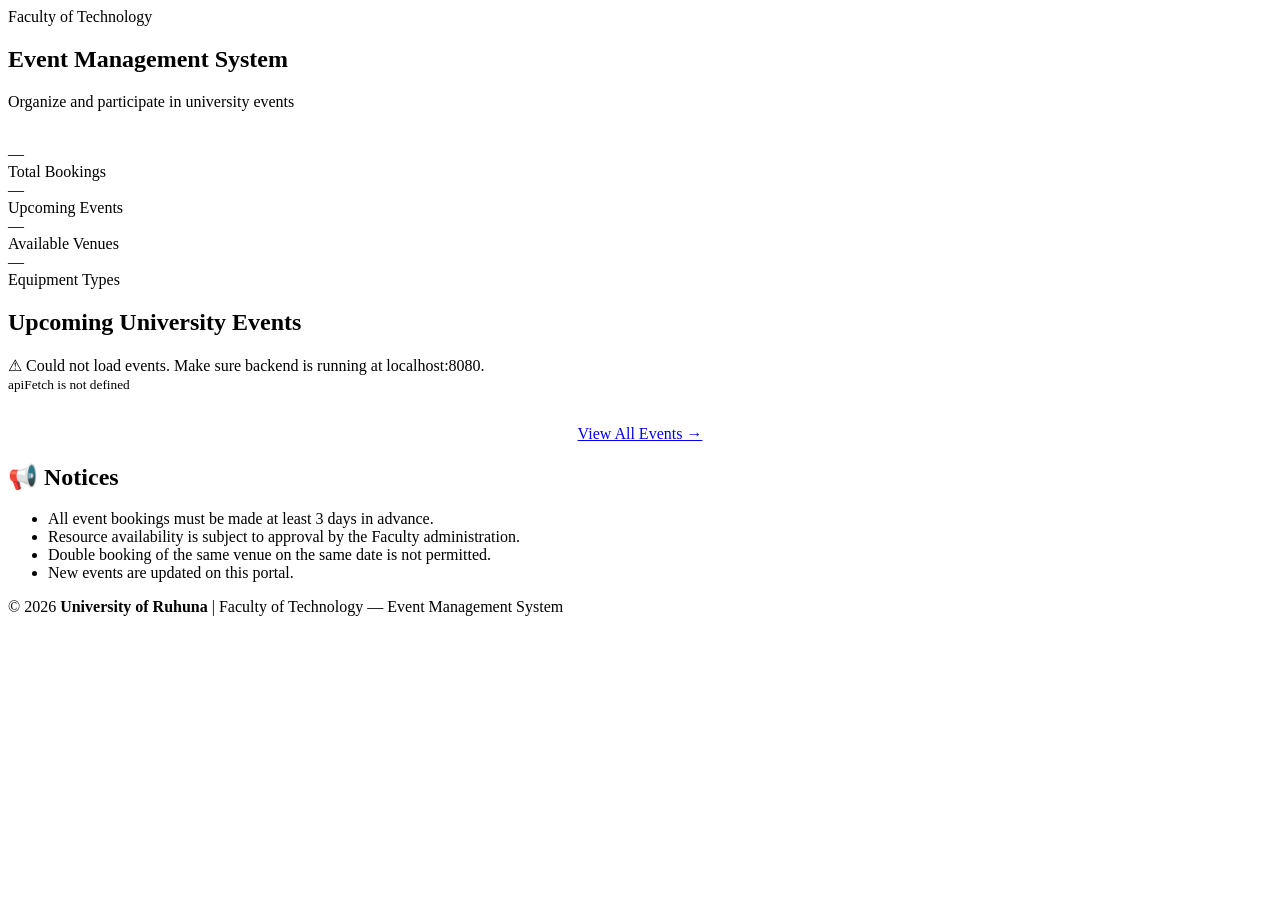
==== event/src/main/resources/templates/index.html @ 7620e8bd "Create index.html" ====
<!DOCTYPE html>
<html xmlns:th="http://www.thymeleaf.org">
<head>
    <meta charset="UTF-8" />
    <meta name="viewport" content="width=device-width, initial-scale=1.0"/>
    <title>Event Management System — University of Ruhuna, FoT</title>
    <link rel="stylesheet" href="/css/style.css"/>
    <div th:replace="navbar :: navbar-head"></div>
</head>
<body>

<!-- Import Navbar -->
<div th:replace="navbar :: navbar"></div>

<!-- ========== HERO ========== -->
<section class="hero">
    <div class="hero-bg"></div>
    <div class="hero-content">
        <div class="hero-badge">Faculty of Technology</div>
        <h1>Event Management System</h1>
        <p>Organize and participate in university events</p>
        &nbsp;
    </div>
</section>

<!-- ========== STATS ========== -->
<section class="section" style="padding-bottom:0;">
    <div class="container">
        <div class="stats-grid" id="statsGrid">
            <div class="stat-card">
                <div class="stat-num" id="statTotal">—</div>
                <div class="stat-label">Total Bookings</div>
            </div>
            <div class="stat-card gold">
                <div class="stat-num" id="statUpcoming">—</div>
                <div class="stat-label">Upcoming Events</div>
            </div>
            <div class="stat-card green">
                <div class="stat-num" id="statVenues">—</div>
                <div class="stat-label">Available Venues</div>
            </div>
            <div class="stat-card">
                <div class="stat-num" id="statEquipment">—</div>
                <div class="stat-label">Equipment Types</div>
            </div>
        </div>
    </div>
</section>

<!-- ========== UPCOMING EVENTS ========== -->
<section class="section">
    <div class="container">
        <h2 class="section-title">Upcoming University Events</h2>
        <div class="divider"></div>
        <div class="grid-3" id="eventsGrid">
            <p style="color:var(--gray-500)">Loading events...</p>
        </div>
        <div style="text-align:center;margin-top:2rem;">
            <a href="/login" class="btn btn-outline">View All Events →</a>
        </div>
    </div>
</section>

<!-- ========== NOTICES ========== -->
<section class="notices-section">
    <div class="container">
        <h2>📢 Notices</h2>
        <ul class="notice-list">
            <li>All event bookings must be made at least 3 days in advance.</li>
            <li>Resource availability is subject to approval by the Faculty administration.</li>
            <li>Double booking of the same venue on the same date is not permitted.</li>
            <li>New events are updated on this portal.</li>
        </ul>
    </div>
</section>

<!-- ========== FOOTER ========== -->
<footer>
    <p>© 2026 <strong>University of Ruhuna</strong> | Faculty of Technology — Event Management System</p>
</footer>

<div id="toast"></div>
<script src="/js/api.js"></script>
<script>
    async function loadHomepage() {
        try {
            const [upcoming, resources] = await Promise.all([apiFetch('/events/upcoming'), apiFetch('/resources')]);
            const allEvents = await apiFetch('/events');
            const venues = resources.filter(r => r.type === 'VENUE' && r.available);
            const equipment = resources.filter(r => r.type === 'EQUIPMENT');

            document.getElementById('statTotal').textContent = allEvents.length;
            document.getElementById('statUpcoming').textContent = upcoming.length;
            document.getElementById('statVenues').textContent = venues.length;
            document.getElementById('statEquipment').textContent = equipment.length;

            const grid = document.getElementById('eventsGrid');
            // Show only first 4 upcoming events
            const shown = upcoming.slice(0, 6);
            if (shown.length === 0) {
                grid.innerHTML = '<p>No upcoming events found.</p>';
                return;
            }

            grid.innerHTML = shown.map((ev, i) => `
                <div class="card">
                    <img class="card-img" src="${ev.imageUrl || '/images/events/default-event.jpg'}" alt="${ev.title}" onerror="this.src='/images/events/default-event.jpg'">
                    <div class="card-body">
                        <div class="card-title">${ev.title}</div>
                        <div class="card-meta">
                            <div class="card-meta-item"><span class="icon">📍</span><span>${ev.resource ? ev.resource.name : '—'}</span></div>
                            <div class="card-meta-item"><span class="icon">📅</span><span>${formatDate(ev.eventDate)}</span></div>
                            <div class="card-meta-item"><span class="icon">👤</span><span>${ev.organizerName}</span></div>
                        </div>
                    </div>
                </div>
            `).join('');
        } catch (err) {
            document.getElementById('eventsGrid').innerHTML = `<p>⚠ Could not load events. Make sure backend is running at localhost:8080.<br><small>${err.message}</small></p>`;
        }
    }

    loadHomepage();
</script>

<!-- Import Navbar Script -->
<div th:replace="navbar :: navbar-script"></div>

</body>
</html>
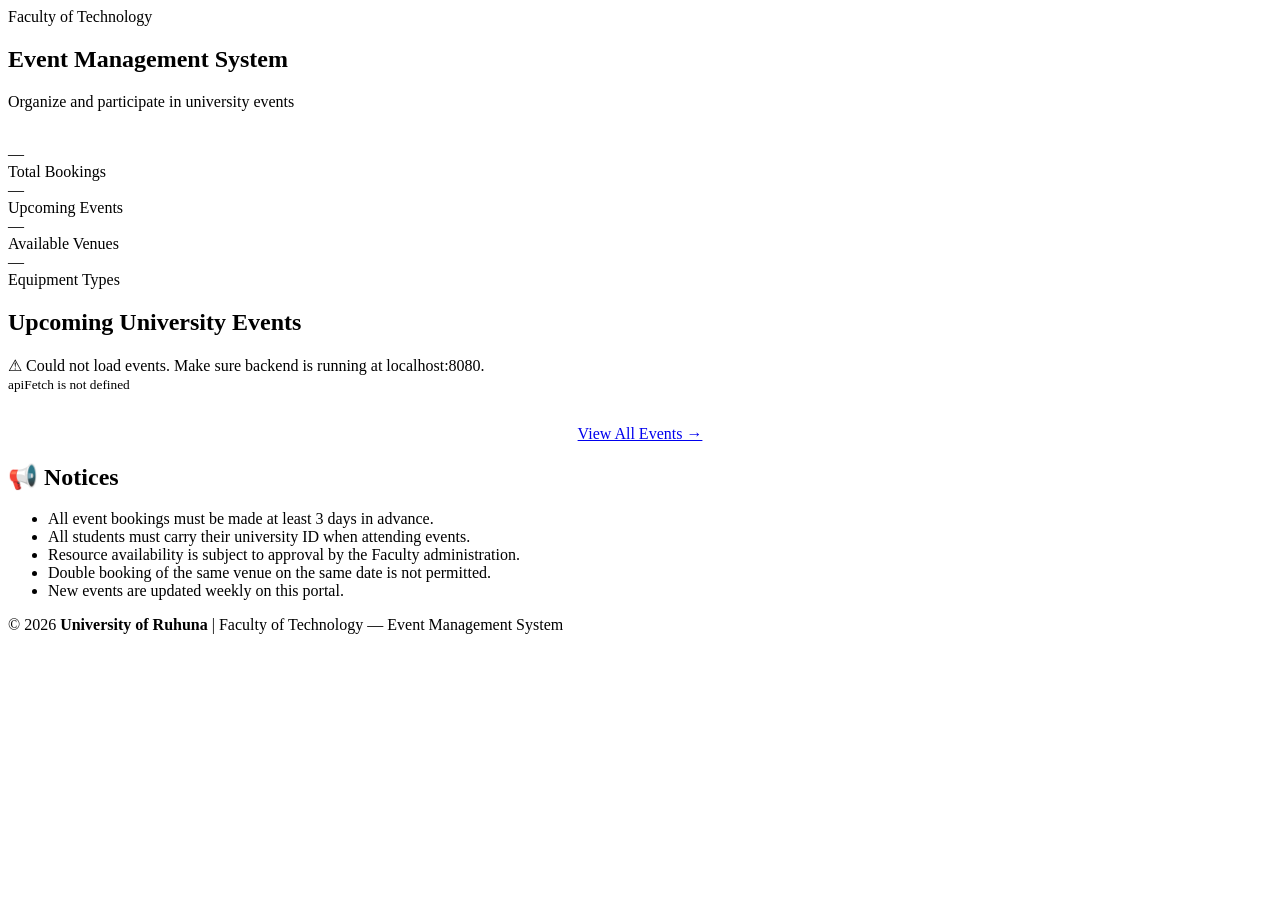
==== commit 4d1feba8: "Gaveshi changes before merge" ====
--- a/event/src/main/resources/templates/index.html
+++ b/event/src/main/resources/templates/index.html
@@ -67,9 +67,10 @@
         <h2>📢 Notices</h2>
         <ul class="notice-list">
             <li>All event bookings must be made at least 3 days in advance.</li>
+            <li>All students must carry their university ID when attending events.</li>
             <li>Resource availability is subject to approval by the Faculty administration.</li>
             <li>Double booking of the same venue on the same date is not permitted.</li>
-            <li>New events are updated on this portal.</li>
+            <li>New events are updated weekly on this portal.</li>
         </ul>
     </div>
 </section>
@@ -127,4 +128,4 @@
 <div th:replace="navbar :: navbar-script"></div>
 
 </body>
-</html>
+</html>
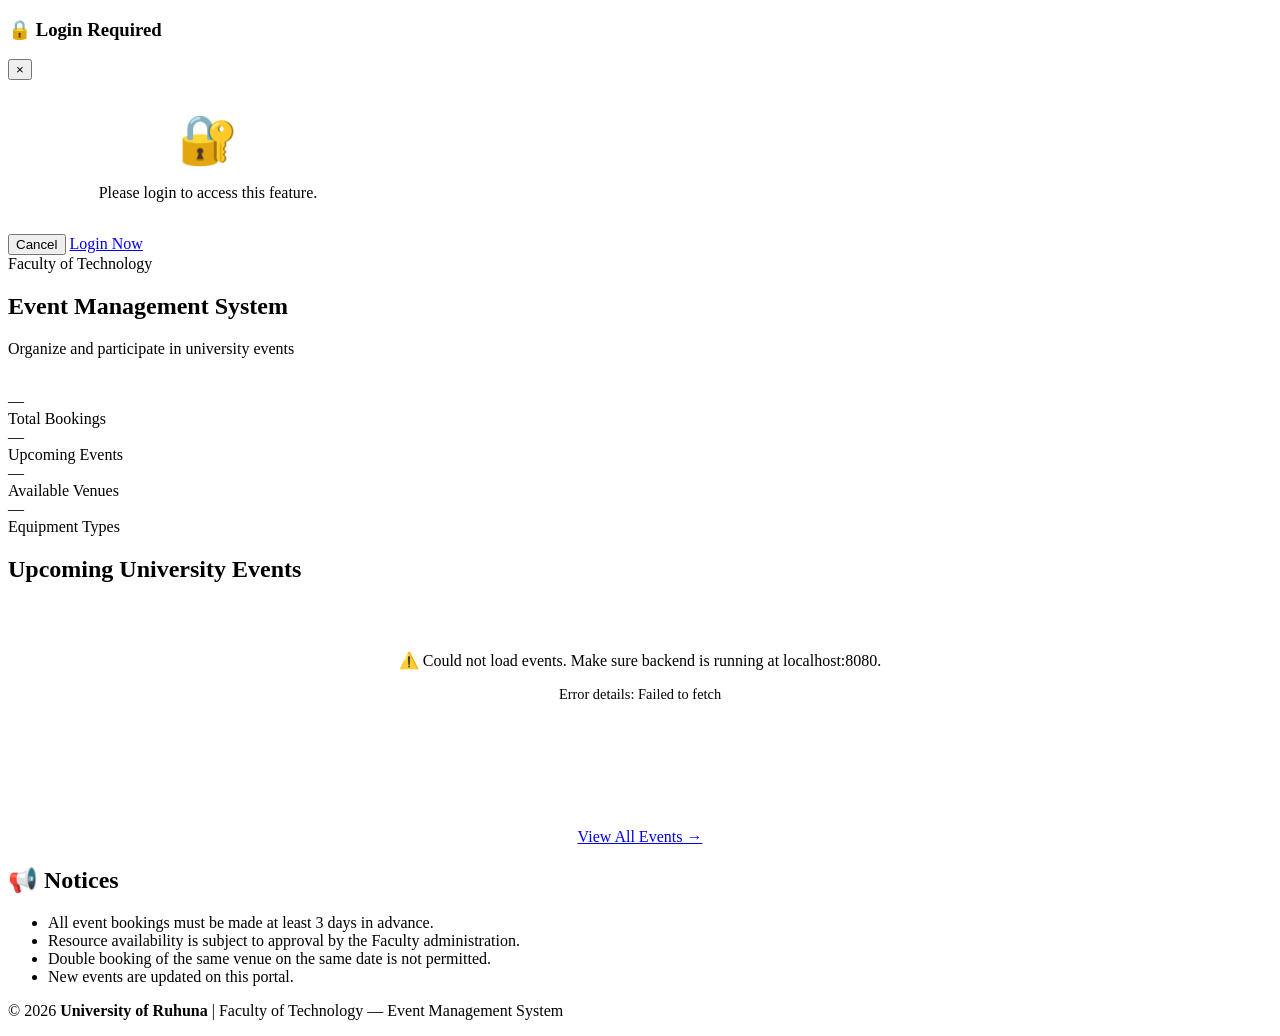
==== commit 5f050ea4: "Implement login modal and enhance event loading Added login modal and toast notification styles, upd" ====
--- a/event/src/main/resources/templates/index.html
+++ b/event/src/main/resources/templates/index.html
@@ -6,11 +6,63 @@
     <title>Event Management System — University of Ruhuna, FoT</title>
     <link rel="stylesheet" href="/css/style.css"/>
     <div th:replace="navbar :: navbar-head"></div>
+    <style>
+        /* Login Required Modal Styles */
+        .login-modal {
+            max-width: 400px;
+        }
+        .login-modal .modal-body {
+            text-align: center;
+            padding: 2rem;
+        }
+        .login-modal .modal-body p {
+            margin-bottom: 0;
+        }
+        .toast-notification {
+            position: fixed;
+            bottom: 20px;
+            right: 20px;
+            background: white;
+            padding: 12px 20px;
+            border-radius: 8px;
+            box-shadow: 0 4px 12px rgba(0,0,0,0.15);
+            z-index: 10000;
+            transform: translateX(400px);
+            transition: transform 0.3s ease;
+        }
+        .toast-notification.show {
+            transform: translateX(0);
+        }
+        .toast-notification.success {
+            border-left: 4px solid #28a745;
+        }
+        .toast-notification.error {
+            border-left: 4px solid #dc3545;
+        }
+    </style>
 </head>
 <body>
 
 <!-- Import Navbar -->
 <div th:replace="navbar :: navbar"></div>
+
+<!-- ========== LOGIN REQUIRED MODAL ========== -->
+<div class="modal-overlay" id="loginModal">
+    <div class="modal login-modal">
+        <div class="modal-header">
+            <h3>🔒 Login Required</h3>
+            <button class="modal-close" onclick="closeLoginModal()">×</button>
+        </div>
+        <div class="modal-body">
+            <div style="font-size: 3rem; margin-bottom: 1rem;">🔐</div>
+            <p>Please login to access this feature.</p>
+        </div>
+        <div class="modal-footer" style="justify-content: center;">
+            <button class="btn btn-outline" onclick="closeLoginModal()">Cancel</button>
+            <a href="/login" class="btn btn-gold">Login Now</a>
+        </div>
+    </div>
+</div>
 
 <!-- ========== HERO ========== -->
 <section class="hero">
@@ -56,7 +108,7 @@
             <p style="color:var(--gray-500)">Loading events...</p>
         </div>
         <div style="text-align:center;margin-top:2rem;">
-            <a href="/login" class="btn btn-outline">View All Events →</a>
+            <a href="#" id="viewAllEventsBtn" class="btn btn-outline protected-link" data-href="/events">View All Events →</a>
         </div>
     </div>
 </section>
@@ -67,10 +119,9 @@
         <h2>📢 Notices</h2>
         <ul class="notice-list">
             <li>All event bookings must be made at least 3 days in advance.</li>
-            <li>All students must carry their university ID when attending events.</li>
             <li>Resource availability is subject to approval by the Faculty administration.</li>
             <li>Double booking of the same venue on the same date is not permitted.</li>
-            <li>New events are updated weekly on this portal.</li>
+            <li>New events are updated on this portal.</li>
         </ul>
     </div>
 </section>
@@ -81,51 +132,240 @@
 </footer>
 
 <div id="toast"></div>
-<script src="/js/api.js"></script>
+
+<!-- ========== FIXED API FUNCTIONS - EMBEDDED DIRECTLY ========== -->
 <script>
+    // API Configuration - Embedded to ensure it works
+    const API_BASE = 'http://localhost:8080/api';
+    let currentUser = null;
+
+    async function apiFetch(url, options = {}) {
+        console.log(`📡 API Call: ${API_BASE + url}`);
+        try {
+            const res = await fetch(API_BASE + url, {
+                headers: { 'Content-Type': 'application/json', ...options.headers },
+                ...options
+            });
+            const data = await res.json();
+            if (!res.ok) {
+                const msg = data.message || data.error || 'An error occurred';
+                throw new Error(msg);
+            }
+            return data;
+        } catch (err) {
+            console.error('API Fetch Error:', err);
+            throw err;
+        }
+    }
+
+    function formatDate(dateStr) {
+        if (!dateStr) return '—';
+        try {
+            const d = new Date(dateStr + 'T00:00:00');
+            return d.toLocaleDateString('en-GB', { day: '2-digit', month: 'short', year: 'numeric' });
+        } catch (e) {
+            return dateStr;
+        }
+    }
+
+    function showToast(message, type = 'success') {
+        const toastEl = document.getElementById('toast');
+        if (toastEl) {
+            toastEl.textContent = message;
+            toastEl.className = `show ${type}`;
+            setTimeout(() => { toastEl.className = ''; }, 3500);
+            return;
+        }
+
+        const toast = document.createElement('div');
+        toast.className = `toast-notification ${type}`;
+        toast.innerHTML = `<div class="toast-content">${escapeHtml(message)}</div>`;
+        document.body.appendChild(toast);
+        setTimeout(() => toast.classList.add('show'), 10);
+        setTimeout(() => {
+            toast.classList.remove('show');
+            setTimeout(() => toast.remove(), 300);
+        }, 3000);
+    }
+
+    function escapeHtml(text) {
+        if (!text) return '';
+        const div = document.createElement('div');
+        div.textContent = text;
+        return div.innerHTML;
+    }
+
+    console.log('✅ API functions initialized for index.html');
+</script>
+
+<!-- Try to load external api.js as fallback -->
+<script src="/js/api.js" onerror="console.warn('⚠️ External api.js not found, using embedded version')"></script>
+
+<script>
+    // Check if user is logged in
+    function isLoggedIn() {
+        return currentUser !== null;
+    }
+
+    // Get current user from session
+    async function loadCurrentUser() {
+        try {
+            const response = await fetch('/api/current-user');
+            if (response.ok) {
+                currentUser = await response.json();
+                console.log('User logged in:', currentUser.email);
+            } else {
+                console.log('User not logged in');
+            }
+        } catch (err) {
+            console.log('User not logged in');
+        }
+    }
+
+    // Open login modal
+    function openLoginModal() {
+        const modal = document.getElementById('loginModal');
+        if (modal) {
+            modal.classList.add('open');
+        }
+    }
+
+    // Close login modal
+    function closeLoginModal() {
+        const modal = document.getElementById('loginModal');
+        if (modal) {
+            modal.classList.remove('open');
+        }
+    }
+
+    // Handle protected link clicks
+    function handleProtectedLink(event, targetUrl) {
+        event.preventDefault();
+        if (isLoggedIn()) {
+            window.location.href = targetUrl;
+        } else {
+            openLoginModal();
+        }
+    }
+
     async function loadHomepage() {
         try {
-            const [upcoming, resources] = await Promise.all([apiFetch('/events/upcoming'), apiFetch('/resources')]);
-            const allEvents = await apiFetch('/events');
-            const venues = resources.filter(r => r.type === 'VENUE' && r.available);
-            const equipment = resources.filter(r => r.type === 'EQUIPMENT');
-
-            document.getElementById('statTotal').textContent = allEvents.length;
-            document.getElementById('statUpcoming').textContent = upcoming.length;
-            document.getElementById('statVenues').textContent = venues.length;
-            document.getElementById('statEquipment').textContent = equipment.length;
-
+            console.log('Loading homepage data...');
+
+            // Fetch all required data in parallel
+            const [upcoming, resources, allEvents] = await Promise.all([
+                apiFetch('/events/upcoming'),
+                apiFetch('/resources'),
+                apiFetch('/events')
+            ]);
+
+            console.log('Data loaded:', {
+                upcomingCount: upcoming?.length || 0,
+                resourcesCount: resources?.length || 0,
+                eventsCount: allEvents?.length || 0
+            });
+
+            // Calculate statistics
+            const venues = resources?.filter(r => r.type === 'VENUE' && r.available) || [];
+            const equipment = resources?.filter(r => r.type === 'EQUIPMENT') || [];
+
+            // Update stats display with null checks
+            const statTotal = document.getElementById('statTotal');
+            const statUpcoming = document.getElementById('statUpcoming');
+            const statVenues = document.getElementById('statVenues');
+            const statEquipment = document.getElementById('statEquipment');
+
+            if (statTotal) statTotal.textContent = allEvents?.length || 0;
+            if (statUpcoming) statUpcoming.textContent = upcoming?.length || 0;
+            if (statVenues) statVenues.textContent = venues.length || 0;
+            if (statEquipment) statEquipment.textContent = equipment.length || 0;
+
+            // Display upcoming events
             const grid = document.getElementById('eventsGrid');
-            // Show only first 4 upcoming events
-            const shown = upcoming.slice(0, 6);
+            const shown = upcoming?.slice(0, 6) || [];
+
             if (shown.length === 0) {
-                grid.innerHTML = '<p>No upcoming events found.</p>';
+                if (grid) {
+                    grid.innerHTML = '<p style="color:var(--gray-500); text-align:center;">✨ No upcoming events found. Check back later!</p>';
+                }
                 return;
             }
 
-            grid.innerHTML = shown.map((ev, i) => `
-                <div class="card">
-                    <img class="card-img" src="${ev.imageUrl || '/images/events/default-event.jpg'}" alt="${ev.title}" onerror="this.src='/images/events/default-event.jpg'">
-                    <div class="card-body">
-                        <div class="card-title">${ev.title}</div>
-                        <div class="card-meta">
-                            <div class="card-meta-item"><span class="icon">📍</span><span>${ev.resource ? ev.resource.name : '—'}</span></div>
-                            <div class="card-meta-item"><span class="icon">📅</span><span>${formatDate(ev.eventDate)}</span></div>
-                            <div class="card-meta-item"><span class="icon">👤</span><span>${ev.organizerName}</span></div>
+            // Render event cards with escapeHtml for safety
+            if (grid) {
+                grid.innerHTML = shown.map(ev => `
+                    <div class="card">
+                        <img class="card-img" src="${ev.imageUrl || '/images/events/default-event.jpg'}" alt="${escapeHtml(ev.title)}" onerror="this.src='/images/events/default-event.jpg'">
+                        <div class="card-body">
+                            <div class="card-title">${escapeHtml(ev.title)}</div>
+                            <div class="card-meta">
+                                <div class="card-meta-item"><span class="icon">📍</span><span>${ev.resource ? escapeHtml(ev.resource.name) : '—'}</span></div>
+                                <div class="card-meta-item"><span class="icon">📅</span><span>${formatDate(ev.eventDate)}</span></div>
+                                <div class="card-meta-item"><span class="icon">👤</span><span>${escapeHtml(ev.organizerName || 'Staff')}</span></div>
+                            </div>
                         </div>
                     </div>
-                </div>
-            `).join('');
+                `).join('');
+            }
+
+            console.log('✅ Homepage loaded successfully');
+
         } catch (err) {
-            document.getElementById('eventsGrid').innerHTML = `<p>⚠ Could not load events. Make sure backend is running at localhost:8080.<br><small>${err.message}</small></p>`;
-        }
-    }
-
-    loadHomepage();
+            console.error('Error loading homepage:', err);
+            const grid = document.getElementById('eventsGrid');
+            if (grid) {
+                grid.innerHTML = `
+                    <div style="grid-column:1/-1; text-align:center; padding:2rem;">
+                        <p style="color:var(--danger);">⚠️ Could not load events. Make sure backend is running at localhost:8080.</p>
+                        <p style="color:var(--gray-500); font-size:0.9rem; margin-top:0.5rem;">Error details: ${escapeHtml(err.message)}</p>
+                        <button onclick="location.reload()" style="margin-top:1rem; padding:0.5rem 1rem; background:var(--primary); color:white; border:none; border-radius:6px; cursor:pointer;">Retry</button>
+                    </div>
+                `;
+            }
+        }
+    }
+
+    // Set up protected link
+    function setupProtectedLinks() {
+        const protectedLinks = document.querySelectorAll('.protected-link');
+        protectedLinks.forEach(link => {
+            link.addEventListener('click', function(e) {
+                e.preventDefault();
+                const targetUrl = this.getAttribute('data-href');
+                if (isLoggedIn()) {
+                    window.location.href = targetUrl;
+                } else {
+                    openLoginModal();
+                }
+            });
+        });
+    }
+
+    // Close modal when clicking outside
+    window.addEventListener('click', function(e) {
+        const modal = document.getElementById('loginModal');
+        if (e.target === modal) {
+            closeLoginModal();
+        }
+    });
+
+    // Initialize
+    async function init() {
+        await loadCurrentUser();
+        await loadHomepage();
+        setupProtectedLinks();
+    }
+
+    // Start initialization when DOM is ready
+    if (document.readyState === 'loading') {
+        document.addEventListener('DOMContentLoaded', init);
+    } else {
+        init();
+    }
 </script>
 
 <!-- Import Navbar Script -->
 <div th:replace="navbar :: navbar-script"></div>
 
 </body>
-</html>+</html>
